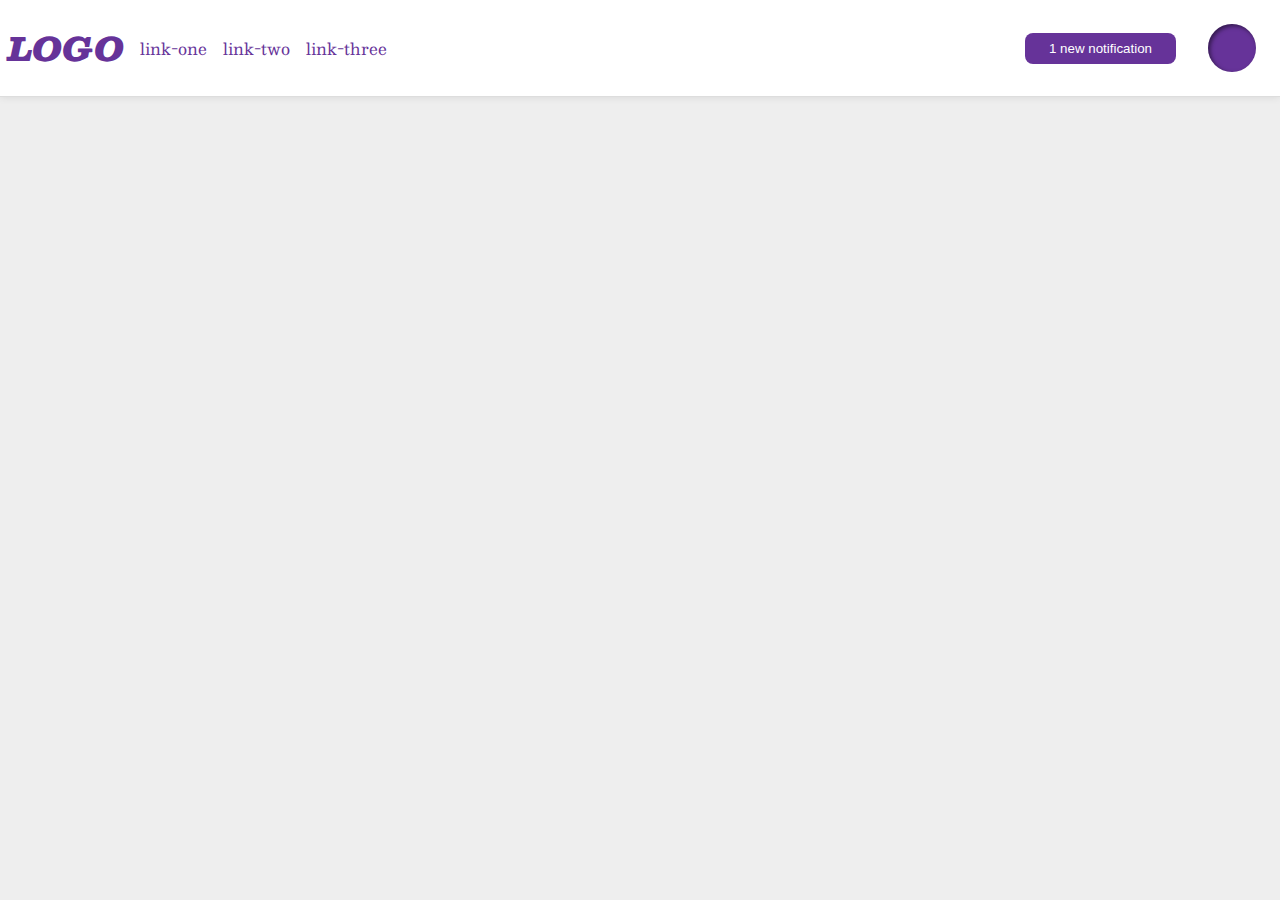
==== flex/03-flex-header-2/index.html @ 322ecb63 "Add solution to 03-flex-header-2" ====
<!DOCTYPE html>
<html lang="en">
  <head>
    <meta charset="UTF-8">
    <meta http-equiv="X-UA-Compatible" content="IE=edge">
    <meta name="viewport" content="width=device-width, initial-scale=1.0">
    <title>Flex Header 2</title>
    <link rel="stylesheet" href="style.css">
  </head>
  <body>
    <div class="header">
      <div class="left">
      <div class="logo">
        LOGO
      </div>
      <ul class="links">
        <li><a href="google.com">link-one</a></li>
        <li><a href="google.com">link-two</a></li>
        <li><a href="google.com">link-three</a></li>
      </ul>
      </div>
      <div class="right">
      <button class="notifications">
        1 new notification
      </button>
      <div class="profile-image"></div>
      </div>
    </div>
  </body>
</html>
---- flex/03-flex-header-2/style.css ----
/* this is some magical font-importing.  
you'll learn about it later. */
@import url('https://fonts.googleapis.com/css2?family=Besley:ital,wght@0,400;1,900&display=swap');

body {
  margin: 0;
  background: #eee;
  font-family: Besley, serif;
}

.header {
  background: white;
  border-bottom: 1px solid #ddd;
  box-shadow: 0 0 8px rgba(0,0,0,.1);
  display: flex;
  padding: 8px;
  justify-content: space-between;
  
}

.profile-image {
  background: rebeccapurple;
  box-shadow: inset 2px 2px 4px rgba(0,0,0,.5);
  border-radius: 50%;
  width: 48px;
  height: 48px;
  margin: 16px;
  
}

.logo {
  color: rebeccapurple;
  font-size: 32px;
  font-weight: 900;
  font-style: italic;
}

button {
  border: none;
  border-radius: 8px;
  background: rebeccapurple;
  color: white;
  padding: 8px 24px;
  

}

a {
  /* this removes the line under our links */
  text-decoration: none;
  color: rebeccapurple;
  
}

ul {
  list-style-type: none;
  display: flex;
  margin: 0;
  padding: 0;
  gap: 16px;
  
}

.left,
.right {
  display: flex;
  align-items: center;
  gap: 16px;
}
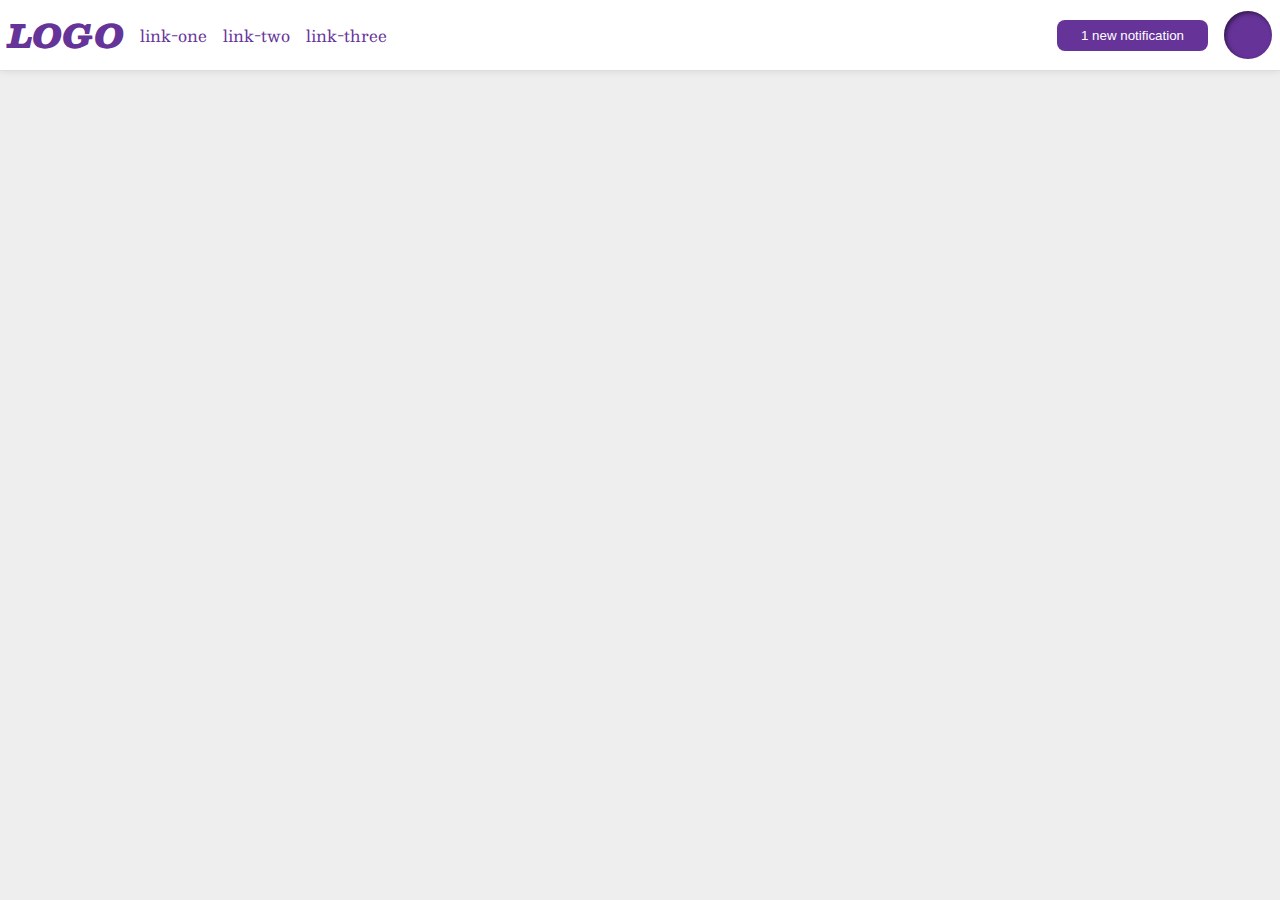
==== commit b55324b6: "Add solution to 03-flex-header-2" ====
--- a/flex/03-flex-header-2/index.html
+++ b/flex/03-flex-header-2/index.html
@@ -1,15 +1,17 @@
 <!DOCTYPE html>
 <html lang="en">
-  <head>
-    <meta charset="UTF-8">
-    <meta http-equiv="X-UA-Compatible" content="IE=edge">
-    <meta name="viewport" content="width=device-width, initial-scale=1.0">
-    <title>Flex Header 2</title>
-    <link rel="stylesheet" href="style.css">
-  </head>
-  <body>
-    <div class="header">
-      <div class="left">
+
+<head>
+  <meta charset="UTF-8">
+  <meta http-equiv="X-UA-Compatible" content="IE=edge">
+  <meta name="viewport" content="width=device-width, initial-scale=1.0">
+  <title>Flex Header 2</title>
+  <link rel="stylesheet" href="style.css">
+</head>
+
+<body>
+  <div class="header">
+    <div class="container">
       <div class="logo">
         LOGO
       </div>
@@ -18,13 +20,14 @@
         <li><a href="google.com">link-two</a></li>
         <li><a href="google.com">link-three</a></li>
       </ul>
-      </div>
-      <div class="right">
-      <button class="notifications">
-        1 new notification
-      </button>
-      <div class="profile-image"></div>
-      </div>
     </div>
-  </body>
+    <div class="container">
+    <button class="notifications">
+      1 new notification
+    </button>
+    <div class="profile-image"></div>
+    </div>
+  </div>
+</body>
+
 </html>--- a/flex/03-flex-header-2/style.css
+++ b/flex/03-flex-header-2/style.css
@@ -11,21 +11,20 @@
 .header {
   background: white;
   border-bottom: 1px solid #ddd;
-  box-shadow: 0 0 8px rgba(0,0,0,.1);
+  box-shadow: 0 0 8px rgba(0, 0, 0, .1);
   display: flex;
+  align-items: center;
+  justify-content: space-between;
   padding: 8px;
-  justify-content: space-between;
   
 }
 
 .profile-image {
   background: rebeccapurple;
-  box-shadow: inset 2px 2px 4px rgba(0,0,0,.5);
+  box-shadow: inset 2px 2px 4px rgba(0, 0, 0, .5);
   border-radius: 50%;
   width: 48px;
   height: 48px;
-  margin: 16px;
-  
 }
 
 .logo {
@@ -41,29 +40,24 @@
   background: rebeccapurple;
   color: white;
   padding: 8px 24px;
-  
-
 }
 
 a {
   /* this removes the line under our links */
   text-decoration: none;
   color: rebeccapurple;
-  
 }
 
 ul {
   list-style-type: none;
   display: flex;
+  gap: 16px;
   margin: 0;
   padding: 0;
-  gap: 16px;
-  
 }
 
-.left,
-.right {
+.container {
   display: flex;
   align-items: center;
   gap: 16px;
-}
+}